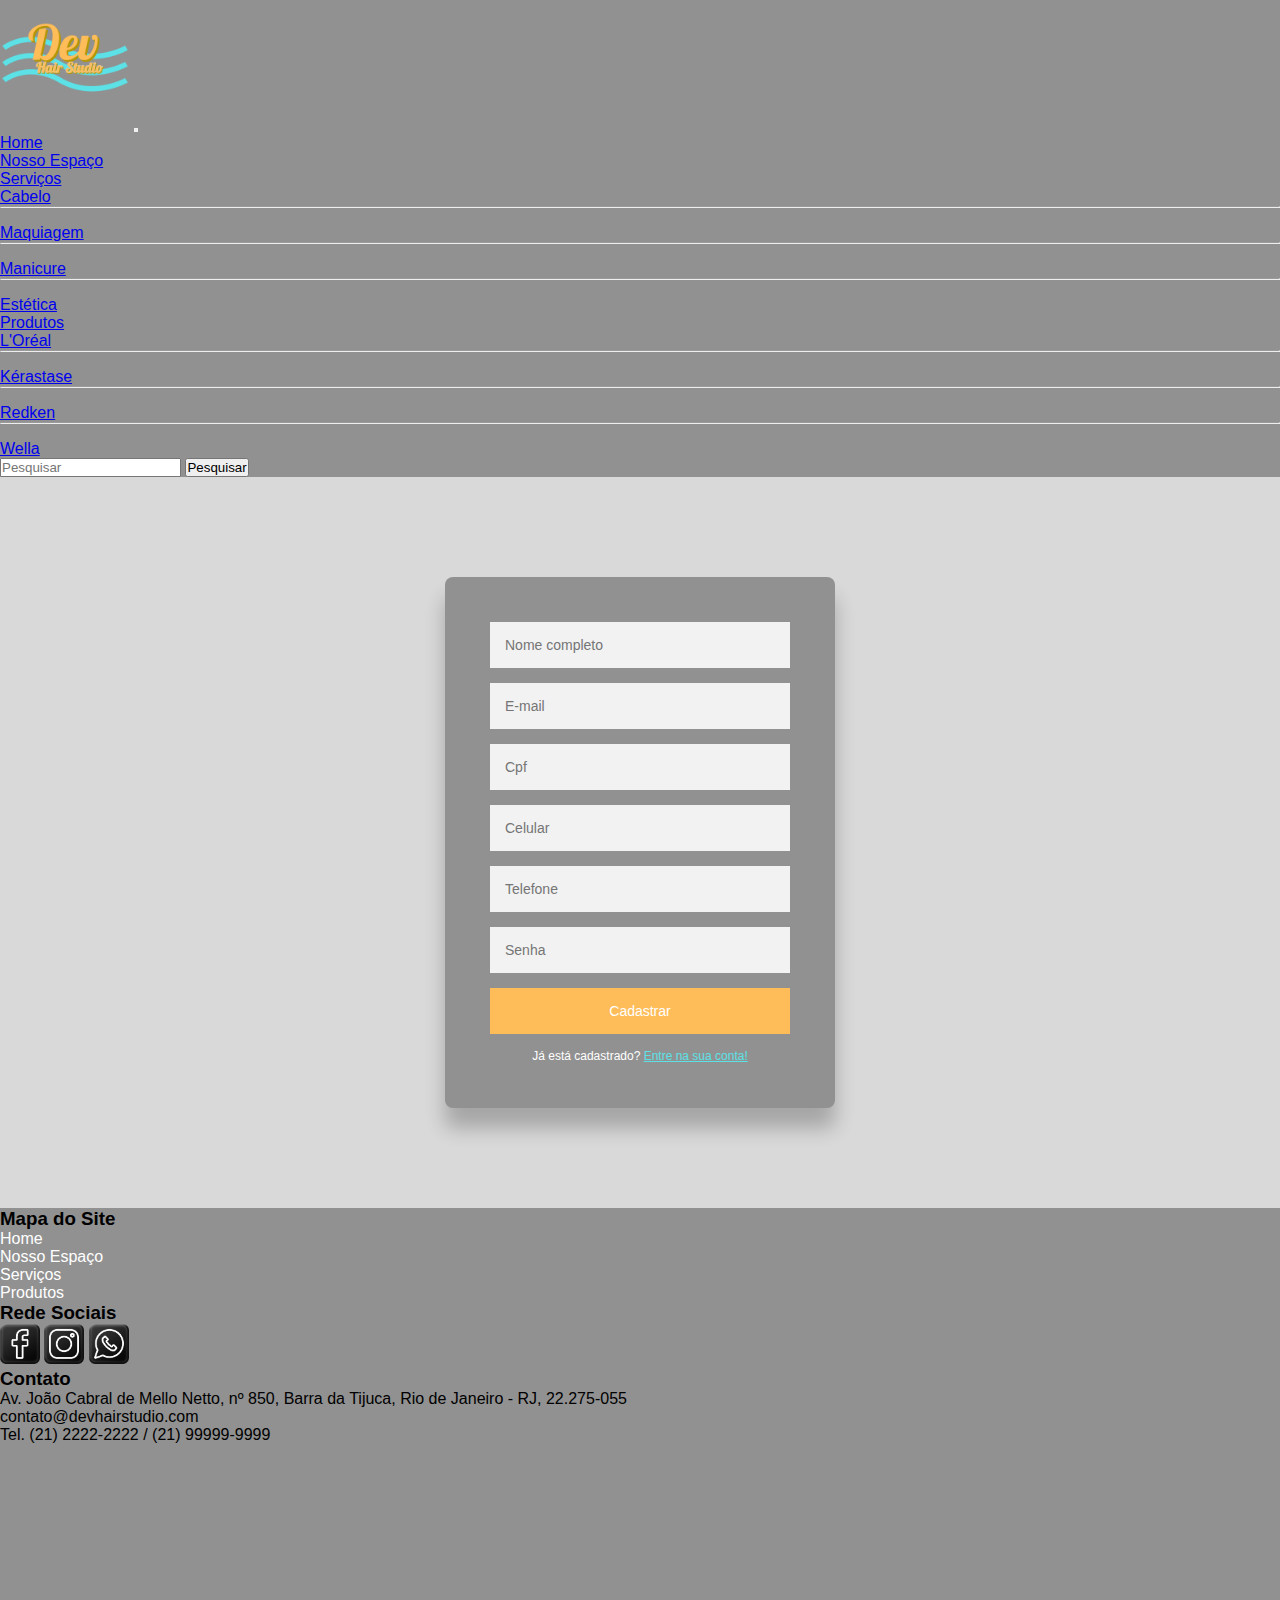
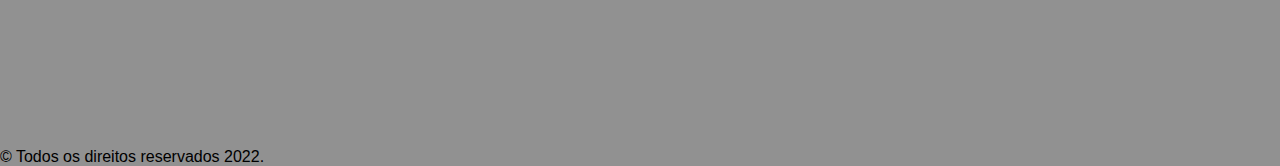
==== cadastro.html @ 06441f92 "atualização do login.html e criação do cadastro.html" ====
<!DOCTYPE html>
<html lang="pt-br">
<head>
    <meta charset="UTF-8">
    <meta http-equiv="X-UA-Compatible" content="IE=edge">
    <meta name="viewport" content="width=device-width, initial-scale=1.0">
    <!--CSS only-->
    <link href="https://cdn.jsdelivr.net/npm/bootstrap@5.1.3/dist/css/bootstrap.min.css" rel="stylesheet" integrity="sha384-1BmE4kWBq78iYhFldvKuhfTAU6auU8tT94WrHftjDbrCEXSU1oBoqyl2QvZ6jIW3" crossorigin="anonymous">

    <!-- JavaScript Bundle with Popper -->
    <script src="https://cdn.jsdelivr.net/npm/bootstrap@5.1.3/dist/js/bootstrap.bundle.min.js" integrity="sha384-ka7Sk0Gln4gmtz2MlQnikT1wXgYsOg+OMhuP+IlRH9sENBO0LRn5q+8nbTov4+1p" crossorigin="anonymous"></script>

    <link rel="stylesheet" type="text/css" href="css/estilo.css"/>
    <link rel="stylesheet" type="text/css" href="css/login.css"/>
    <title>Login - Dev Hair Studio</title>
</head>
<body>
    <header class="container-fluid">
        <div class="container">
          <nav class="navbar navbar-expand-lg navbar-dark">
            <div class="container-fluid">
              <a class="navbar-brand" href="index.html"><img src="./img/logo.png" class="img-responsive" width="130" height="130"/></a>
              <button class="navbar-toggler" type="button" data-bs-toggle="collapse" data-bs-target="#navbarSupportedContent" aria-controls="navbarSupportedContent" aria-expanded="false" aria-label="Toggle navigation">
                <span class="navbar-toggler-icon"></span>
              </button>
              <div class="collapse navbar-collapse" id="navbarSupportedContent">
                <ul class="navbar-nav me-auto mb-2 mb-lg-0">
                  <li class="nav-item">
                    <a class="nav-link active text-white" aria-current="page" href="index.html">Home</a>
                  </li>
                  <li class="nav-item">
                    <a class="nav-link active text-white" aria-current="page" href="espaco.html">Nosso Espaço</a>
                  </li>
                  <li class="nav-item dropdown">
                    <a class="nav-link dropdown-toggle" href="serviços.html" id="navbarDropdown" role="button" data-bs-toggle="dropdown" aria-expanded="false">
                      Serviços
                    </a>
                    <ul class="dropdown-menu" aria-labelledby="navbarDropdown">
                      <li><a class="dropdown-item" href="cabelo.html">Cabelo</a></li>
                      <li><hr class="dropdown-divider"></li>
                      <li><a class="dropdown-item" href="maquiagem.html">Maquiagem</a></li>
                      <li><hr class="dropdown-divider"></li>
                      <li><a class="dropdown-item" href="manicure.html">Manicure</a></li>
                      <li><hr class="dropdown-divider"></li>
                      <li><a class="dropdown-item" href="estetica.html">Estética</a></li>
                    </ul>
                  </li>
                  <li class="nav-item dropdown">
                    <a class="nav-link dropdown-toggle" href="produtos.html" id="navbarDropdown" role="button" data-bs-toggle="dropdown" aria-expanded="false">
                      Produtos
                    </a>
                    <ul class="dropdown-menu" aria-labelledby="navbarDropdown">
                      <li><a class="dropdown-item" href="loreal.html">L'Oréal</a></li>
                      <li><hr class="dropdown-divider"></li>
                      <li><a class="dropdown-item" href="kerastase.html">Kérastase</a></li>
                      <li><hr class="dropdown-divider"></li>
                      <li><a class="dropdown-item" href="redken.html">Redken</a></li>
                      <li><hr class="dropdown-divider"></li>
                      <li><a class="dropdown-item" href="wella.html">Wella</a></li>
                    </ul>
                  </li>
                </ul>
                <form class="d-flex">
                  <input class="form-control me-2" type="search" placeholder="Pesquisar" aria-label="Search">
                  <button class="btn btn-outline-light" type="submit">Pesquisar</button>
                </form>
              </div>
            </div>
          </nav>
        </div><!--Fim Navbar-->
      </header><!--Fim Cabeçalho-->

      <div class="form"> 
        <form class="login-form">
            <input type ="password" class="btn btn-outline" placeholder="Nome completo"/>
            <input type ="text" class="btn btn-outline" placeholder="E-mail"/>
            <input type ="password" class="btn btn-outline" placeholder="Cpf"/>
            <input type ="password" class="btn btn-outline" placeholder="Celular"/>
            <input type ="password" class="btn btn-outline" placeholder="Telefone"/>
            <input type ="password" class="btn btn-outline" placeholder="Senha"/>
            <button class="btn btn-outline">Cadastrar</button>
            <p class="message">Já está cadastrado?
                <a href="Login.html">Entre na sua conta!</a>
            </p>
        </form>
        </div>
    <footer class="container-fluid">
      <div class="container">
        <div class="row">
          <div class="col pt-4">
            <h3 class="text-light">Mapa do Site</h3>
            <nav id="menufinal">
              <ul>
                <li><a href="index.html">Home</a></li>
                <li><a href="espaco.html">Nosso Espaço</a></li>
                <li><a href="servicos.html">Serviços</a></li>
                <li><a href="produtos.html">Produtos</a></li>
              </ul>
            </nav>
          </div><!--Fim Mapa do Site-->
          <div class="col pt-4">
            <h3 class="text-light">Rede Sociais</h3>
            <div class="columns">
              <a href="#" target="_blank"><img src="img/face.png" width="40" height="40"/></a>
              <a href="#" target="_blank"><img src="img/insta.png" width="40" height="40" class="ps-1"/></a>
              <a href="#" target="_blank"><img src="img/zap.png" width="40" height="40" class="ps-1"/></a>
            </div><!--Fim Columns-->
          </div><!--Fim Rede Sociais-->
          <div class="col pt-4">
            <h3 class="text-light">Contato</h3>
            <p class="text-light">Av. João Cabral de Mello Netto, nº 850, Barra da Tijuca, Rio de Janeiro - RJ, 22.275-055 <br> contato@devhairstudio.com <br> Tel. (21) 2222-2222 / (21) 99999-9999</p>
          </div>
          <div class="col pt-4">
              <iframe src="https://www.google.com/maps/embed?pb=!1m18!1m12!1m3!1d3673.0464624047213!2d-43.360713585271704!3d-22.98531888497192!2m3!1f0!2f0!3f0!3m2!1i1024!2i768!4f13.1!3m3!1m2!1s0x9bdb55e71a0bdf%3A0xe47698cf9d7e9219!2sEspa%C3%A7o%20VS%20hair%20%26%20CO!5e0!3m2!1spt-BR!2sbr!4v1646264878773!5m2!1spt-BR!2sbr" width="400" height="300" style="border:0;" allowfullscreen="" loading="lazy"></iframe>
          </div><!--Fim Mapa-->
          <div class="col-12 pt-3 pb-3 text-center text-light">
            &copy; Todos os direitos reservados 2022.
          </div><!--Fim Col-12-->
        </div><!--Fim Row-->
      </div><!--Fim Container-->
    </footer><!--Fim Footer-->
</body>
</html>
---- css/estilo.css ----
@import url('https://fonts.googleapis.com/css2?family=Sarala:wght@700&display=swap');

* {
    margin: 0;
    padding: 0;
}

body {
    background-color: #d9d9d9;
    font: 'Sarala', sans-serif;
}

header.container-fluid {
    background-color: #919191;
}

section.container h1.text-center {
    color: #5ce1e6;
}

section.container p {
    font-size: 25px;
}

section.container p {
    color: #363636;
}

footer.container-fluid {
    background-color: #919191;
}

footer.container-fluid ul li {
    list-style: none;
}

footer.container-fluid a {
    color: white;
    text-decoration: none;
}

footer.container-fluid a:hover {
    color: #5ce1e6;
}
---- css/login.css ----
body{
    background-color: #d9d9d9;
    font-family: arial;
}

.form{
    width: 300px;
    margin: auto;
    position: relative;
    background: #919191;
    margin: 100px auto 100px;
    border-radius: 8px;
    padding: 45px;
    text-align: center;
    box-shadow: 0 20px 20px rgba(0, 0, 0, 0.24);
}

.form input{
    background: #f2f2f2;
    width:100%;
    border: 0;
    margin: 0 0 15px;
    padding: 15px;
    box-sizing: border-box;
    font-size: 14px;
    
}

.form button{
    background: #ffbd59;
    width: 100%;
    border: 0;
    padding: 15px;
    color: #FFFFFF;
    font-size: 14px;
    cursor: pointer;
}

.form .message{
    margin: 15px 0 0;
    color: #FFFFFF;
    font-size: 12px;
}

.form .message a{
    color: #5ce1e6;
    text-decoration: underline;
}
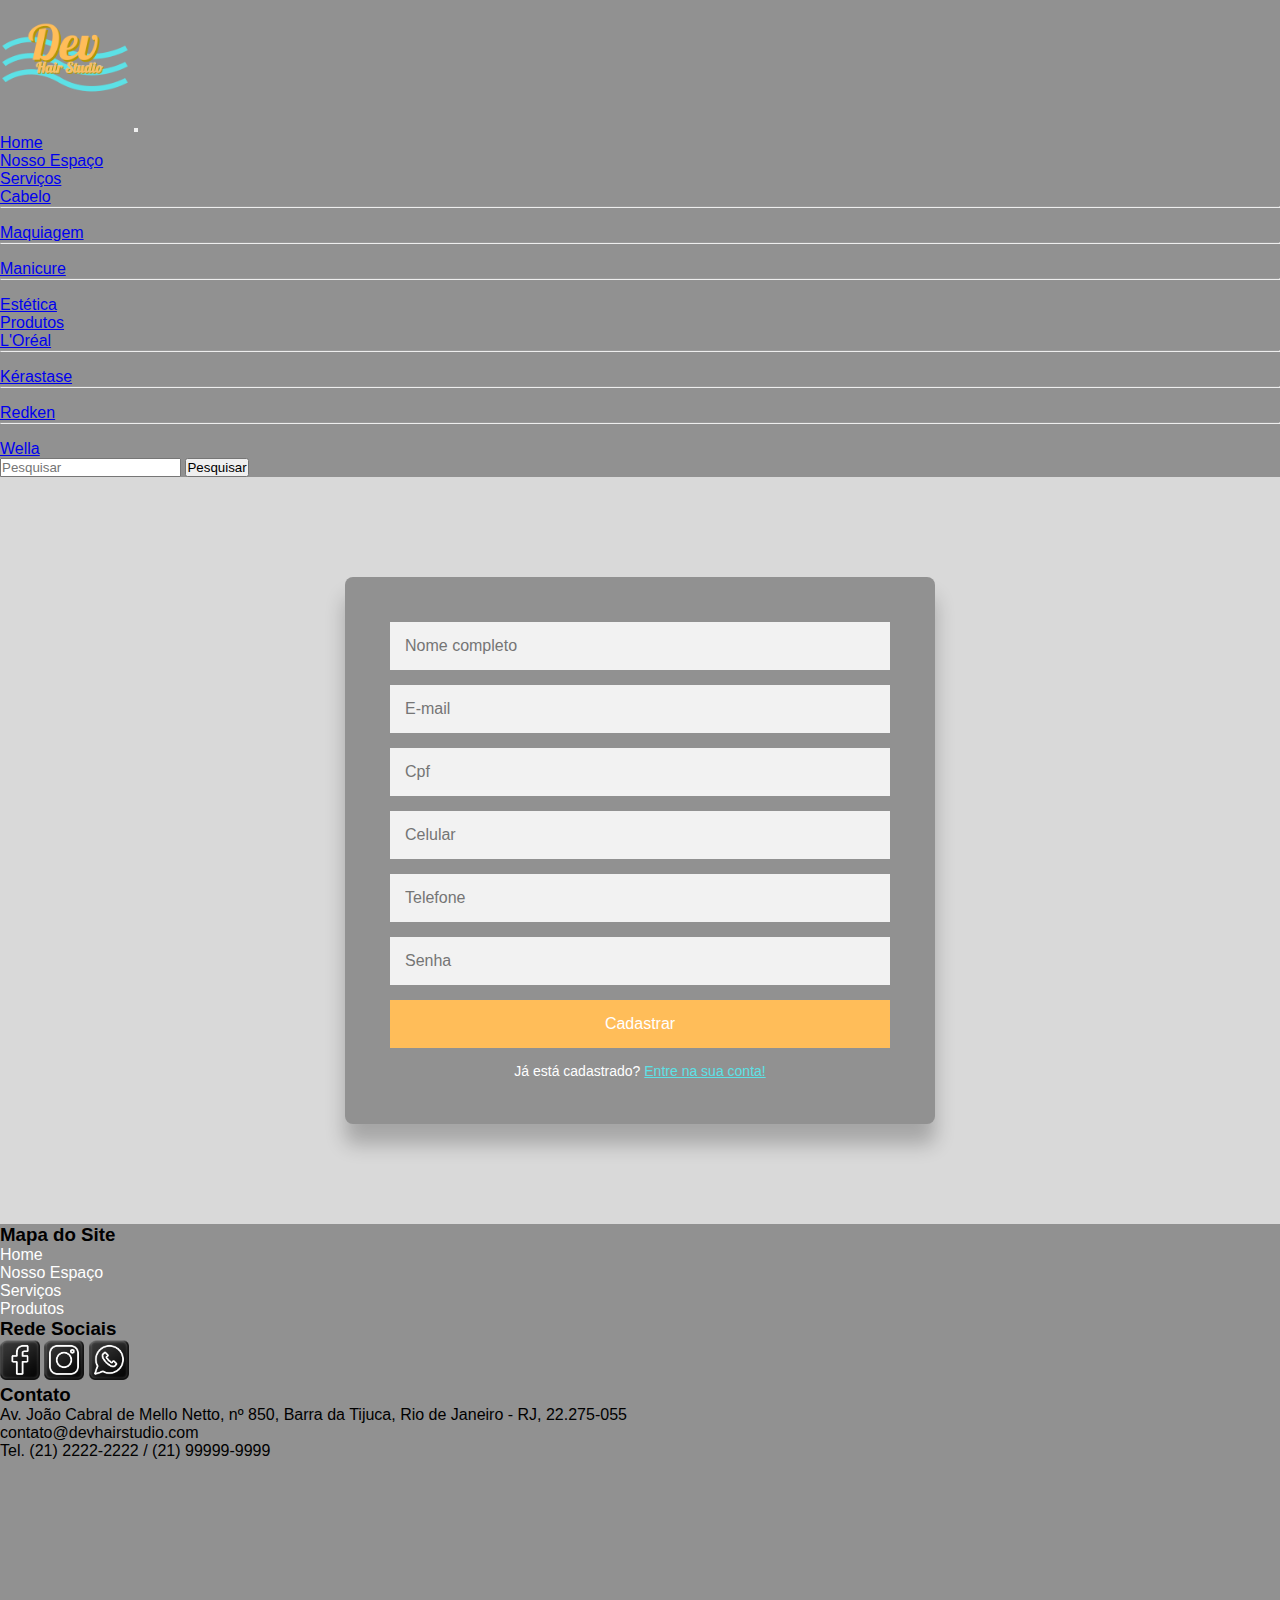
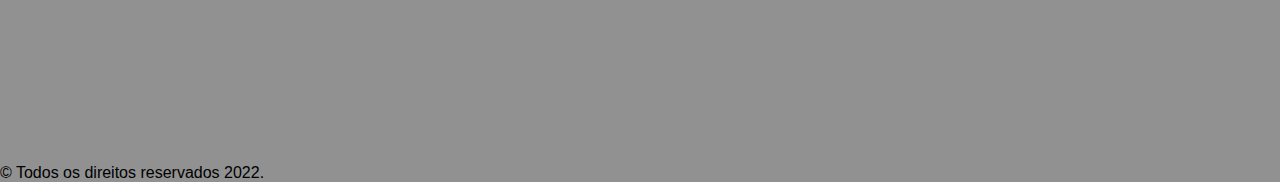
==== commit 343c8418: "atualização do index.html, login.css e cadastro.css" ====
--- a/cadastro.html
+++ b/cadastro.html
@@ -12,6 +12,7 @@
 
     <link rel="stylesheet" type="text/css" href="css/estilo.css"/>
     <link rel="stylesheet" type="text/css" href="css/login.css"/>
+    <link rel="stylesheet" type="text/css" href="css/cadastro.css"/>
     <title>Login - Dev Hair Studio</title>
 </head>
 <body>
--- a/css/estilo.css
+++ b/css/estilo.css
@@ -19,7 +19,7 @@
 }
 
 section.container p {
-    font-size: 25px;
+    font-size: 20px;
 }
 
 section.container p {
--- a/css/login.css
+++ b/css/login.css
@@ -4,7 +4,7 @@
 }
 
 .form{
-    width: 300px;
+    width: 400px;
     margin: auto;
     position: relative;
     background: #919191;
@@ -22,7 +22,7 @@
     margin: 0 0 15px;
     padding: 15px;
     box-sizing: border-box;
-    font-size: 14px;
+    font-size: 16px;
     
 }
 
@@ -32,14 +32,14 @@
     border: 0;
     padding: 15px;
     color: #FFFFFF;
-    font-size: 14px;
+    font-size: 16px;
     cursor: pointer;
 }
 
 .form .message{
     margin: 15px 0 0;
     color: #FFFFFF;
-    font-size: 12px;
+    font-size: 14px;
 }
 
 .form .message a{
--- a/css/cadastro.css
+++ b/css/cadastro.css
@@ -0,0 +1,11 @@
+.form{
+    width: 500px;
+    margin: auto;
+    position: relative;
+    background: #919191;
+    margin: 100px auto 100px;
+    border-radius: 8px;
+    padding: 45px;
+    text-align: center;
+    box-shadow: 0 20px 20px rgba(0, 0, 0, 0.24);
+}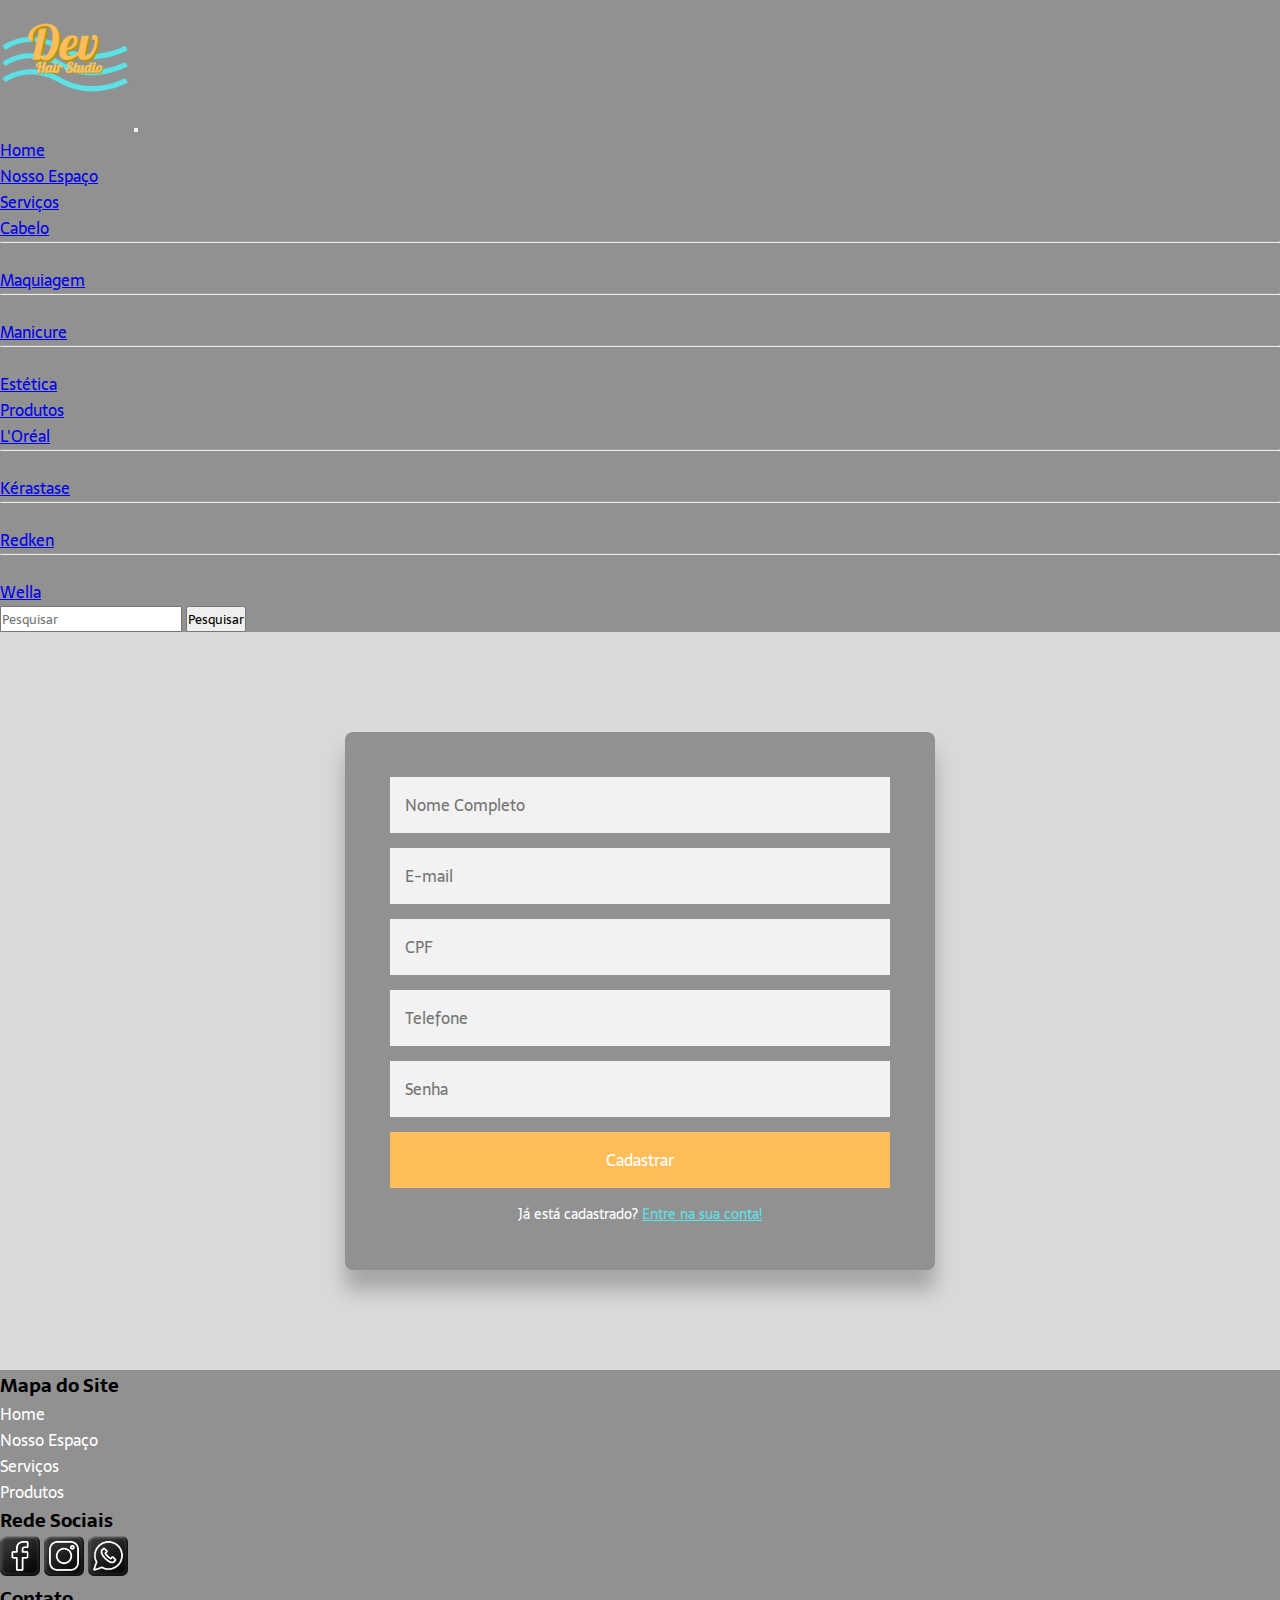
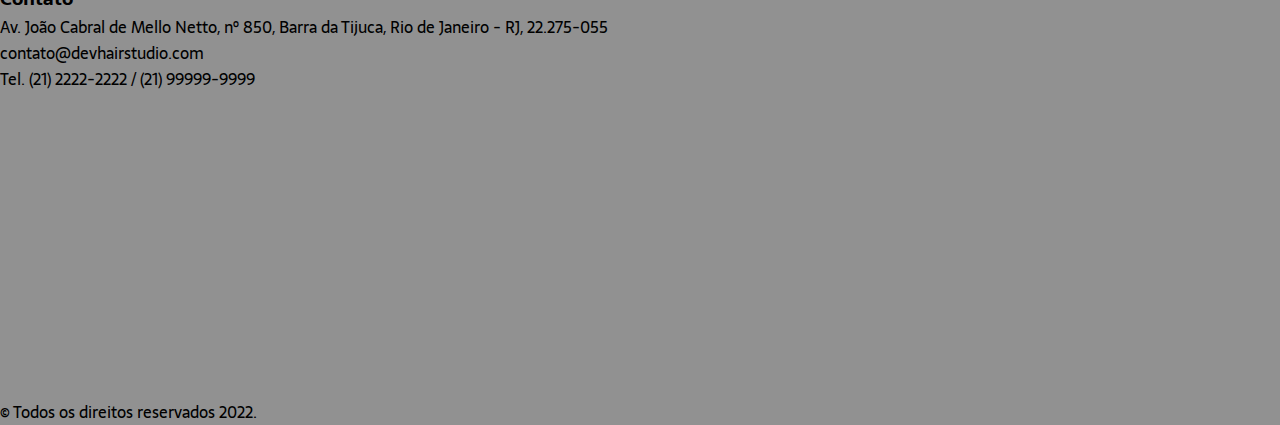
==== commit 521ab74a: "fix: Da database, com as tabelas e atributos" ====
--- a/cadastro.html
+++ b/cadastro.html
@@ -13,7 +13,7 @@
     <link rel="stylesheet" type="text/css" href="css/estilo.css"/>
     <link rel="stylesheet" type="text/css" href="css/login.css"/>
     <link rel="stylesheet" type="text/css" href="css/cadastro.css"/>
-    <title>Login - Dev Hair Studio</title>
+    <title>Cadastro - Dev Hair Studio</title>
 </head>
 <body>
     <header class="container-fluid">
@@ -33,7 +33,7 @@
                     <a class="nav-link active text-white" aria-current="page" href="espaco.html">Nosso Espaço</a>
                   </li>
                   <li class="nav-item dropdown">
-                    <a class="nav-link dropdown-toggle" href="serviços.html" id="navbarDropdown" role="button" data-bs-toggle="dropdown" aria-expanded="false">
+                    <a class="nav-link dropdown-toggle" href="servicos.html" id="navbarDropdown" role="button" data-bs-toggle="dropdown" aria-expanded="false">
                       Serviços
                     </a>
                     <ul class="dropdown-menu" aria-labelledby="navbarDropdown">
@@ -73,10 +73,9 @@
 
       <div class="form"> 
         <form class="login-form">
-            <input type ="password" class="btn btn-outline" placeholder="Nome completo"/>
+            <input type ="password" class="btn btn-outline" placeholder="Nome Completo"/>
             <input type ="text" class="btn btn-outline" placeholder="E-mail"/>
-            <input type ="password" class="btn btn-outline" placeholder="Cpf"/>
-            <input type ="password" class="btn btn-outline" placeholder="Celular"/>
+            <input type ="password" class="btn btn-outline" placeholder="CPF"/>
             <input type ="password" class="btn btn-outline" placeholder="Telefone"/>
             <input type ="password" class="btn btn-outline" placeholder="Senha"/>
             <button class="btn btn-outline">Cadastrar</button>
--- a/css/estilo.css
+++ b/css/estilo.css
@@ -1,13 +1,13 @@
-@import url('https://fonts.googleapis.com/css2?family=Sarala:wght@700&display=swap');
+@import url('https://fonts.googleapis.com/css2?family=Sarala&display=swap');
 
 * {
     margin: 0;
     padding: 0;
+    font-family: 'Sarala', sans-serif;
 }
 
 body {
     background-color: #d9d9d9;
-    font: 'Sarala', sans-serif;
 }
 
 header.container-fluid {
@@ -20,6 +20,7 @@
 
 section.container p {
     font-size: 20px;
+    fon
 }
 
 section.container p {
